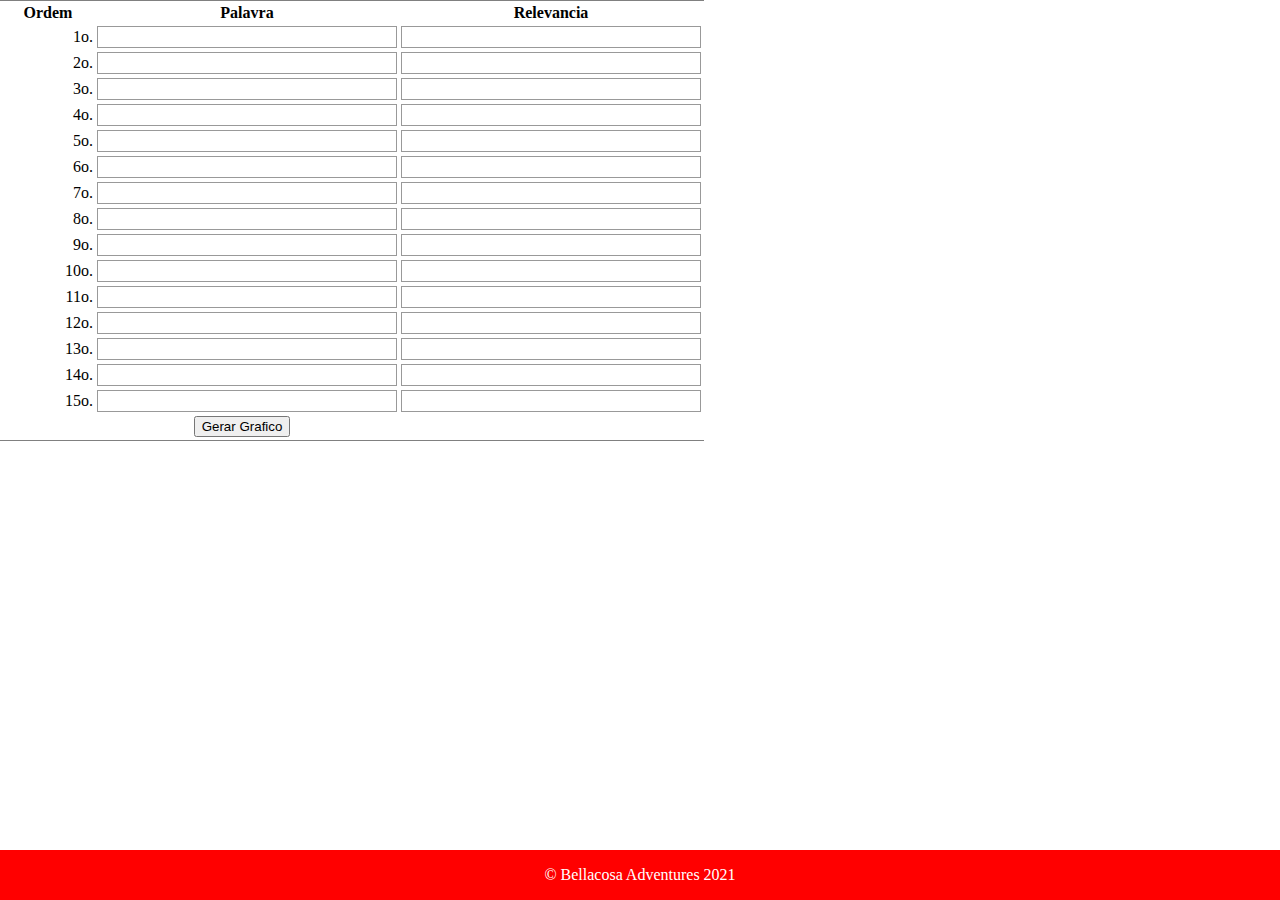
==== WordCloudConcept_Javascript/Index.Html @ 47ad985a "Guarda Inicial" ====
<!DOCTYPE html>
<html>
   
<head>

    <!-- Apresentaçao -->
    <title>JS Word Cloud Generater</title>
    <link rel="shortcut icon" href="img/SpaceShooter.ico" type="image/x-icon">

    <!-- Front-End -->
    <link rel="stylesheet" href="style/style.css" type="text/css" media="screen">

    <!-- Back-End -->
   <script src="https://cdn.anychart.com/releases/v8/js/anychart-base.min.js"></script>
   <script src="https://cdn.anychart.com/releases/v8/js/anychart-tag-cloud.min.js"></script>	
	
    <!-- SEO -->
    <meta name="Generator" content="EditPlus®">
    <meta name="Author" content="Vagner Bellacosa">
    <meta name="Keywords" content="Space Shooter baseado game em html css e javascript publicado no livro html game ">
    <meta name="description" content="Exercicio de BootCamp Javascript Games Developers, baseado no design
    original de Éderson Cássio Lacerda Ferreira , utilizando codificaçao Javascript, css e html para testar e colocar em pratica e conhecer novos comandos.
	Inspirado no Jogo Space Shooter">

 	<!-- Redes Sociais -->
	<meta property="og:locale" content="pt-br">
	<meta property="og:url" content="https://vagnerbellacosa.github.io/SpaceShooter_JavascriptGame/SpaceShooter/">
	<meta property="og:title" content="Jogo Space Shooter - Salve a Terra">
	<meta property="og:site_name" content="Bellacosa's Bootcamp">
	<meta property="og:description" content="Uma replica do Game Space Shooter utilizando HTML JavaScript CSS">
	<meta property="og:image" content="https://vagnerbellacosa.github.io/SpaceShooter_JavascriptGame/SpaceShooter/img/SpaceShooterGame.png">
	<meta property="og:image:type" content="image/jpeg">
	<meta property="og:image:width" content="800"> 
	<meta property="og:image:height" content="600"> 
	<meta property="og:type" content="article">
	<meta property="article:author" content="Vagner Bellacosa">
	<meta property="article:section" content="Mainframe Microinfo DEV">
	<meta property="article:tag" content="Projeto de criaçao de jogos no BootCamp Javascript Game Developer">
	<meta property="article:published_time" content="202108">
	
</head>

<body>


   <!-- Container -->
   <div id="container"></div>
   
   <table frame="hsides">

    <tr>
        <th>Ordem</th>
        <th>Palavra</th>
        <th>Relevancia</th>
    </tr>
    
	<tr>
	    <td>        	
		 <label for="name">1o.</label>
		</td>
        <td>        
           <input type="text" id="palavra1" /></td>
        <td>        
          <input type="text" id="valor1" />
		</td>
    </tr>

	<tr>
        <td>        	
		 <label for="name">2o.</label>
		</td>	
        <td>        
           <input type="text" id="palavra2" /></td>
        <td>        
          <input type="text" id="valor2" />
		</td>
    </tr>

	<tr>

        <td>        	
		 <label for="name">3o.</label>
		</td>
        <td>        
           <input type="text" id="palavra3" />
		   </td>
        <td>        
          <input type="text" id="valor3" />
		</td>
    </tr>

	<tr>
        <td>        	
		 <label for="name">4o.</label>
		</td>	
        <td>        
           <input type="text" id="palavra4" /></td>
        <td>        
          <input type="text" id="valor4" />
		</td>
    </tr>

	<tr>
        <td>        	
		 <label for="name">5o.</label>
		</td>	
        <td>        
           <input type="text" id="palavra5" /></td>
        <td>        
          <input type="text" id="valor5" />
		</td>		
    </tr>

	<tr>
        <td>        	
		 <label for="name">6o.</label>
		</td>	
        <td>        
           <input type="text" id="palavra6" /></td>
        <td>        
          <input type="text" id="valor6" />
		</td>		
    </tr>
	
	<tr>
        <td>        	
		 <label for="name">7o.</label>
		</td>	
        <td>        
           <input type="text" id="palavra7" /></td>
        <td>        
          <input type="text" id="valor7" />
		</td>		
    </tr>

		<tr>
        <td>        	
		 <label for="name">8o.</label>
		</td>	
        <td>        
           <input type="text" id="palavra8" /></td>
        <td>        
          <input type="text" id="valor8" />
		</td>		
    </tr>
	
	<tr>
        <td>        	
		 <label for="name">9o.</label>
		</td>	
        <td>        
           <input type="text" id="palavra9" /></td>
        <td>        
          <input type="text" id="valor9" />
		</td>		
    </tr>

	<tr>
        <td>        	
		 <label for="name">10o.</label>
		</td>	
        <td>        
           <input type="text" id="palavra10" /></td>
        <td>        
          <input type="text" id="valor10" />
		</td>		
    </tr>

	<tr>
        <td>        	
		 <label for="name">11o.</label>
		</td>	
        <td>        
           <input type="text" id="palavra11" /></td>
        <td>        
          <input type="text" id="valor11" />
		</td>		
    </tr>
	
	<tr>
        <td>        	
		 <label for="name">12o.</label>
		</td>	
        <td>        
           <input type="text" id="palavra12" /></td>
        <td>        
          <input type="text" id="valor12" />
		</td>		
    </tr>
	
	<tr>
        <td>        	
		 <label for="name">13o.</label>
		</td>	
        <td>        
           <input type="text" id="palavra13" /></td>
        <td>        
          <input type="text" id="valor13" />
		</td>		
    </tr>

	<tr>
        <td>        	
		 <label for="name">14o.</label>
		</td>	
        <td>        
           <input type="text" id="palavra14" /></td>
        <td>        
          <input type="text" id="valor14" />
		</td>		
    </tr>

	<tr>
        <td>        	
		 <label for="name">15o.</label>
		</td>	
        <td>        
           <input type="text" id="palavra15" /></td>
        <td>        
          <input type="text" id="valor15" />
		</td>		
    </tr>

	<tr>
        <td>        	

		</td>	
        <td>        
			<div class="button">
				<button class="button-gerar type="submit">Gerar Grafico</button>
			</div>
        <td>                  
		</td>		
    </tr>


</table>

	
   
   <!-- Biscoito do tiozao -->
   <div class="footer">
       <footer>
            <p>&copy; Bellacosa Adventures 2021</p>
       </footer>
   </div>
   
    
	<script src="js/GerarWord.js"></script>
	   
</body>

</html>
---- WordCloudConcept_Javascript/style/style.css ----
html, body {
      width: 100%;
      height: 100%;
      margin: 0;
      padding: 0;
      }
	  

form {
    /* Apenas para centralizar o form na página */
    margin: 0 auto;
    width: 400px;
    /* Para ver as bordas do formulário */
    padding: 1em;
    border: 1px solid #CCC;
    border-radius: 1em;
}


form div + div {
    margin-top: 1em;
}

label {
    /*Para ter certeza que todas as labels tem o mesmo tamanho e estão propriamente alinhadas */
    display: inline-block;
    width: 90px;
    text-align: right;
}

input, textarea {
    /* Para certificar-se que todos os campos de texto têm as mesmas configurações de fonte. Por padrão, textareas ter uma fonte monospace*/
    font: 1em sans-serif;

    /* Para dar o mesmo tamanho a todos os campo de texto */
    width: 300px;
    -moz-box-sizing: border-box;
    box-sizing: border-box;

    /* Para harmonizar o look & feel das bordas nos campos de texto*/
    border: 1px solid #999;
}

input:focus, textarea:focus {
    /* Dar um pouco de destaque nos elementos ativos */
    border-color: #000;
}

textarea {
    /* Para alinhar corretamente os campos de texto de várias linhas com sua label*/
    vertical-align: top;

    /* Para dar espaço suficiente para digitar algum texto */
    height: 5em;

    /* Para permitir aos usuários redimensionarem qualquer textarea verticalmente. Ele não funciona em todos os browsers */
    resize: vertical;
}

.button {
    /* Para posicionar os botões para a mesma posição dos campos de texto */
    padding-left: 90px; /* mesmo tamanho que os elementos do tipo label */
}
button {
    /* Esta margem extra representa aproximadamente o mesmo espaço que o espaço entre as labels e os seus campos de texto*/
    margin-left: .5em;
}

/* escondendo o container */

.container {
    display: none;
}

.footer {
    position: fixed;
    left: 0;
    margin-top: 2rem;
    bottom: 0;
    width: 100%;
    background-color: red;
    color: white;
    text-align: center;
}
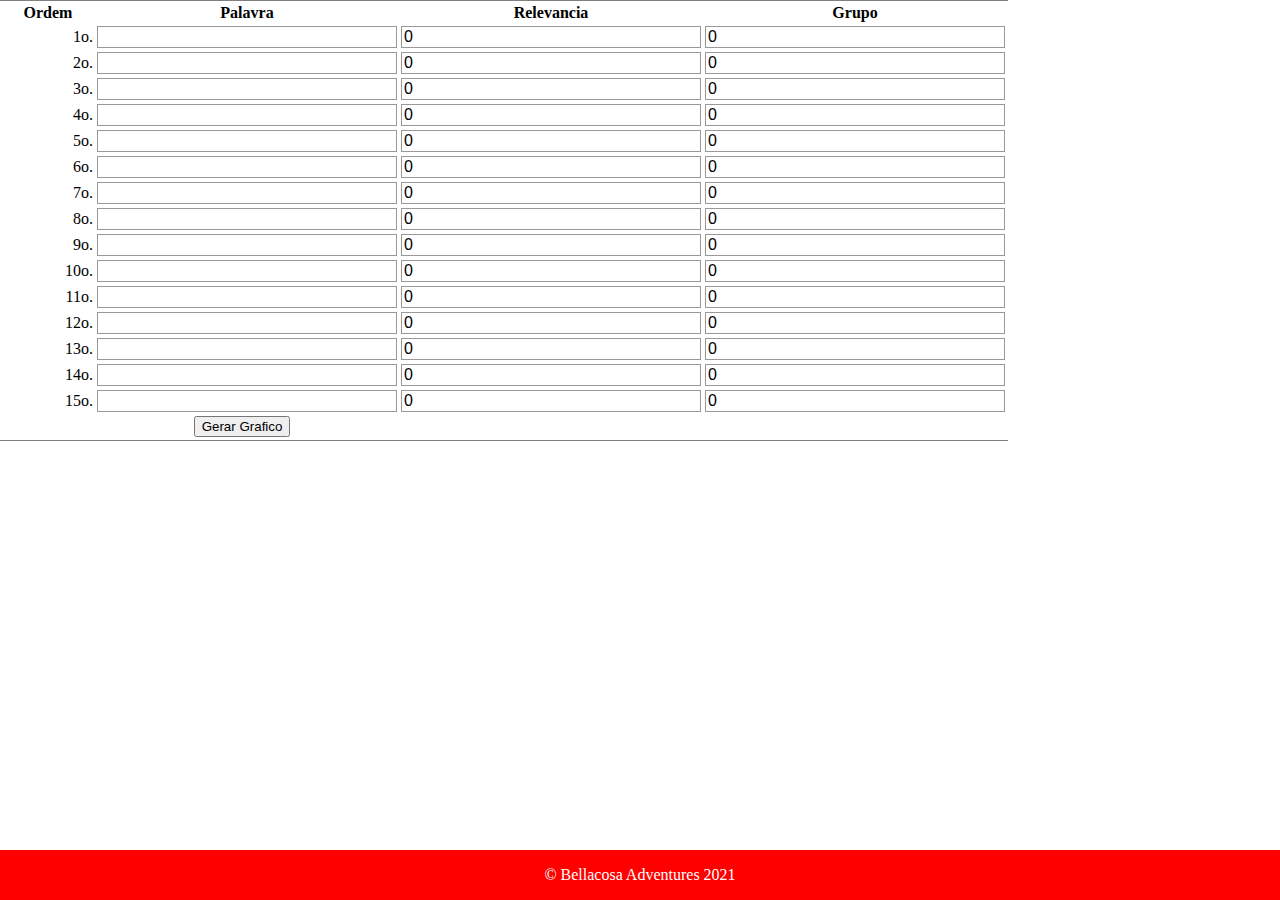
==== commit 462b0ce5: "testes" ====
--- a/WordCloudConcept_Javascript/Index.Html
+++ b/WordCloudConcept_Javascript/Index.Html
@@ -52,6 +52,7 @@
         <th>Ordem</th>
         <th>Palavra</th>
         <th>Relevancia</th>
+		<th>Grupo</th>
     </tr>
     
 	<tr>
@@ -61,9 +62,14 @@
         <td>        
            <input type="text" id="palavra1" /></td>
         <td>        
-          <input type="text" id="valor1" />
-		</td>
-    </tr>
+           <input type="number" name="ordem" value="0" min="0" max="100000" id="valor1" />
+		</td>
+        <td>        
+           <input type="number" name="ordem" value="0" min="0" max="15" id="ordem1" />
+		</td>
+		
+    </tr>
+	
 
 	<tr>
         <td>        	
@@ -72,8 +78,12 @@
         <td>        
            <input type="text" id="palavra2" /></td>
         <td>        
-          <input type="text" id="valor2" />
-		</td>
+           <input type="number" name="ordem" value="0" min="0" max="100000" id="valor2" />
+		</td>
+        <td>        
+           <input type="number" name="ordem" value="0" min="0" max="15" id="ordem2" />
+		</td>
+
     </tr>
 
 	<tr>
@@ -85,8 +95,12 @@
            <input type="text" id="palavra3" />
 		   </td>
         <td>        
-          <input type="text" id="valor3" />
-		</td>
+           <input type="number" name="ordem" value="0" min="0" max="100000" id="valor3" />
+		</td>
+        <td>        
+           <input type="number" name="ordem" value="0" min="0" max="15" id="ordem3" />
+		</td>
+		
     </tr>
 
 	<tr>
@@ -96,8 +110,12 @@
         <td>        
            <input type="text" id="palavra4" /></td>
         <td>        
-          <input type="text" id="valor4" />
-		</td>
+           <input type="number" name="ordem" value="0" min="0" max="100000" id="valor4" />
+		</td>
+        <td>        
+           <input type="number" name="ordem" value="0" min="0" max="15" id="ordem4" />
+		</td>
+		
     </tr>
 
 	<tr>
@@ -107,8 +125,12 @@
         <td>        
            <input type="text" id="palavra5" /></td>
         <td>        
-          <input type="text" id="valor5" />
-		</td>		
+           <input type="number" name="ordem" value="0" min="0" max="100000" id="valor5" />
+		</td>		
+        <td>        
+           <input type="number" name="ordem" value="0" min="0" max="15" id="ordem5" />
+		</td>
+		
     </tr>
 
 	<tr>
@@ -118,8 +140,12 @@
         <td>        
            <input type="text" id="palavra6" /></td>
         <td>        
-          <input type="text" id="valor6" />
-		</td>		
+           <input type="number" name="ordem" value="0" min="0" max="100000" id="valor6" />
+		</td>		
+        <td>        
+           <input type="number" name="ordem" value="0" min="0" max="15" id="ordem6" />
+		</td>
+		
     </tr>
 	
 	<tr>
@@ -129,8 +155,12 @@
         <td>        
            <input type="text" id="palavra7" /></td>
         <td>        
-          <input type="text" id="valor7" />
-		</td>		
+           <input type="number" name="ordem" value="0" min="0" max="100000" id="valor7" />
+		</td>		
+		<td>        
+           <input type="number" name="ordem" value="0" min="0" max="15" id="ordem7" />
+		</td>
+
     </tr>
 
 		<tr>
@@ -140,8 +170,12 @@
         <td>        
            <input type="text" id="palavra8" /></td>
         <td>        
-          <input type="text" id="valor8" />
-		</td>		
+           <input type="number" name="ordem" value="0" min="0" max="100000" id="valor8" />
+		</td>		
+        <td>        
+           <input type="number" name="ordem" value="0" min="0" max="15" id="ordem8" />
+		</td>
+		
     </tr>
 	
 	<tr>
@@ -151,10 +185,13 @@
         <td>        
            <input type="text" id="palavra9" /></td>
         <td>        
-          <input type="text" id="valor9" />
-		</td>		
-    </tr>
-
+           <input type="number" name="ordem" value="0" min="0" max="100000" id="valor9" />
+		</td>
+        <td>        
+           <input type="number" name="ordem" value="0" min="0" max="15" id="ordem9" />
+		</td>		
+    </tr>
+ 
 	<tr>
         <td>        	
 		 <label for="name">10o.</label>
@@ -162,8 +199,11 @@
         <td>        
            <input type="text" id="palavra10" /></td>
         <td>        
-          <input type="text" id="valor10" />
-		</td>		
+           <input type="number" name="ordem" value="0" min="0" max="100000" id="valor10" />
+		</td>		
+        <td>        
+           <input type="number" name="ordem" value="0" min="0" max="15" id="ordem10" />
+		</td>				
     </tr>
 
 	<tr>
@@ -173,8 +213,11 @@
         <td>        
            <input type="text" id="palavra11" /></td>
         <td>        
-          <input type="text" id="valor11" />
-		</td>		
+           <input type="number" name="ordem" value="0" min="0" max="100000" id="valor11" />
+		</td>		
+        <td>        
+           <input type="number" name="ordem" value="0" min="0" max="15" id="ordem11" />
+		</td>				
     </tr>
 	
 	<tr>
@@ -184,8 +227,11 @@
         <td>        
            <input type="text" id="palavra12" /></td>
         <td>        
-          <input type="text" id="valor12" />
-		</td>		
+           <input type="number" name="ordem" value="0" min="0" max="100000" id="valor12" />
+		</td>		
+        <td>        
+           <input type="number" name="ordem" value="0" min="0" max="15" id="ordem12" />
+		</td>				
     </tr>
 	
 	<tr>
@@ -195,9 +241,13 @@
         <td>        
            <input type="text" id="palavra13" /></td>
         <td>        
-          <input type="text" id="valor13" />
-		</td>		
-    </tr>
+           <input type="number" name="ordem" value="0" min="0" max="100000" id="valor13" />
+		</td>		
+        <td>        
+           <input type="number" name="ordem" value="0" min="0" max="15" id="ordem13" />
+		</td>				
+    </tr>
+
 
 	<tr>
         <td>        	
@@ -206,8 +256,11 @@
         <td>        
            <input type="text" id="palavra14" /></td>
         <td>        
-          <input type="text" id="valor14" />
-		</td>		
+           <input type="number" name="ordem" value="0" min="0" max="100000" id="valor14" />
+		</td>		
+        <td>        
+           <input type="number" name="ordem" value="0" min="0" max="15" id="ordem14" />
+		</td>				
     </tr>
 
 	<tr>
@@ -217,8 +270,11 @@
         <td>        
            <input type="text" id="palavra15" /></td>
         <td>        
-          <input type="text" id="valor15" />
-		</td>		
+           <input type="number" name="ordem" value="0" min="0" max="100000" id="valor15" />
+		</td>		
+        <td>        
+          <input type="number" name="ordem" value="0" min="0" max="15" id="ordem15" />
+		</td>				
     </tr>
 
 	<tr>
@@ -227,7 +283,7 @@
 		</td>	
         <td>        
 			<div class="button">
-				<button class="button-gerar type="submit">Gerar Grafico</button>
+				<button class="button-generate" id="button-generate" type="submit">Gerar Grafico</button>
 			</div>
         <td>                  
 		</td>		
